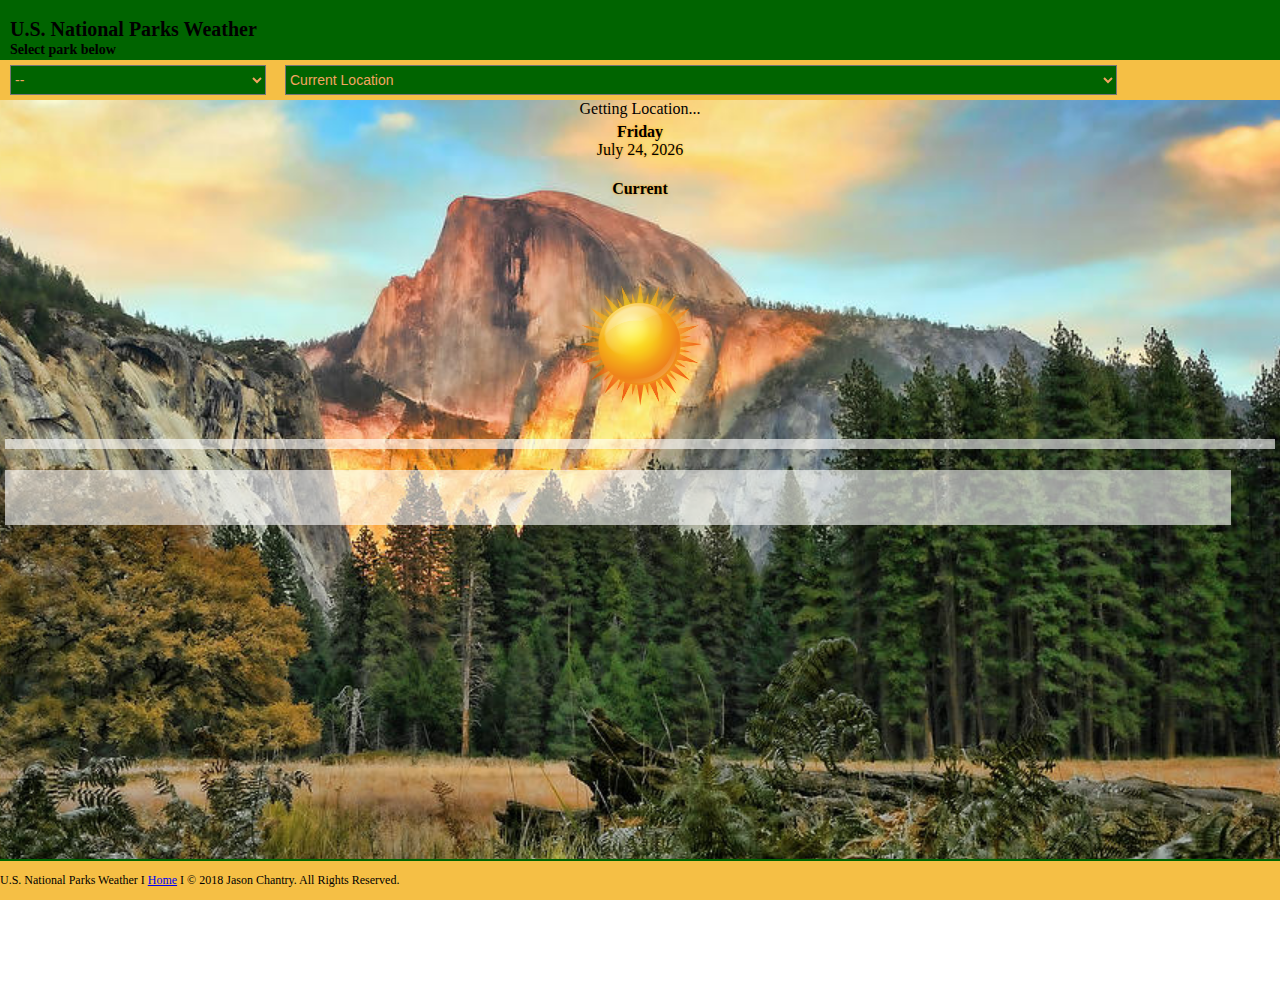
==== code/USNPWeather/index.html @ 5a91391f "Uploaded weather site so far" ====
<!DOCTYPE html>
<html>
    <head>

     	<meta charset="utf-8"> 
	    <meta name="author" content="Jason Chantry">
	    <meta name="description" content="National Parks Weather App, United States">
        <meta name="viewport" content="width=device-width, initial-scale=1.0">
        <title> U.S. National Parks Weather </title>
        <link rel="stylesheet" href="css/main.css">  
        <script src="http://ajax.googleapis.com/ajax/libs/jquery/1.8.2/jquery.min.js"></script>

    </head>
    <body>
        <script src="scripts/natPark.js"></script>
        <script src="scripts/getWeather.js"></script>
        <script type="text/javascript">
            
            var City = "Franklin";
            
            var LoTemp = 66;
            var Precip = 0;
            var Wind = "1 - 5";
            var Direction = "Southwest";
            var Summary = "Sunny";
            var Hourly = [67, 67,69, 69, 69, 70, 69, 72, 74, 77, 79, 81, 84, 86, 88, 90, 90, 85, 83, 79, 74, 70, 68, 66];

            var Hrs = ["12am", "1am", "2am", "3am", "4am", "5am", "6am", "7am", "8am", "9am", "10am", "11am", "12pm", "1pm", "2pm", "3pm", "4pm", "5pm", "6pm", "7pm", "8pm", "9pm", "10pm", "11pm"];
            var d = new Date();

            
        </script>
        <header class="header" id="pageHeader">

            <h1 >U.S. National Parks Weather </h1>
            <h2>Select park below</h2>
            
            
        </header>
        <nav class="page-nav">
            <select name="state" id="state">
                <option value="--">--</option>
                <option value="AK">AK</option>
                <option value="AZ">AZ</option>
            </select>    
            <select name="park" id="park">
                <option value="Current">Current Location</option>
            </select>
            
            
            
            
            
        </nav>
        <main class="main">
            <!--Display Loading text while data is being retrieved-->
            <div id="cover">
				<div id="status">Loading...</div>
			</div>   
            <div id="locDisplay"></div>
            <div class="SummaryIdAndImageSm">
            <!-- Display date and Hi/Low Temps -->
            <aside id="topRowLeft">
                <section id="dateBoxId" class="DateBox">
                    <script type = "text/javascript">
                        var DayOfWeek;
                        var now;
                        now = new Date();
                        DayOfWeek = convDayOfWeek(now.getDay());
                        document.writeln("<b>" + DayOfWeek + "</b><br>");
                        
                        var MonthNames = new Array("January", "February", "March", 
"April", "May", "June", "July", "August", "September", 
"October", "November", "December");
                        var today = new Date();
                        var dd = today.getDate();
                        var mm = today.getMonth();
                        var yyyy = today.getFullYear();
                        if(dd<10) { dd='0'+dd } 
                        var date= MonthNames[mm]+' '+dd+', '+yyyy;
                        document.writeln(date);
                    </script>
                </section>
                
                <section id="HiLoId" class="HiLoBox">
                    <h3>Current</h3>
                    <p id="currentTemp"></p>
            
                </section>
            </aside>
            <!-- Display image and weather summary text -->
            <aside id="topRowRight">
 
                <img id="SummaryImg" src="images/sunny.png" width=130 height=130 alt="Sunny"> 
                <p id="SummaryTextId" class="SummaryText"></p>
             
            </aside>
   
            
        </div>       
        <!-- Display Precip, Wind, Direction -->
        <section id="OtherDataId" class="OtherDataBox1">
            <p id="OtherDataField">

            </p>
        </section>
        <section id="HourlyDataId" class="HourlyDataBox">

            

 
        </section>  
        

        </main>
        <footer class="footer">
            <p class="obj_Ctr"> U.S. National Parks Weather I <a    href=http://jasonchantry.pw/cit261>Home</a> I &copy; 2018 Jason Chantry. All Rights Reserved.   </p>
        </footer>
    </body>
</html>
---- code/USNPWeather/css/main.css ----
body, html {
    height: 100%;
    margin: 0;
    background-image: url("../images/header.jpg");
    background-position: center;
    background-repeat: no-repeat;
    background-size: cover;
    background-attachment: fixed;
    top: 0;
}

.header {
    top: 0px;
    height: 60px;
    position: fixed;
    width: 100%;
    overflow: hidden;
    background-color: darkgreen;
}

.header h1 {
    position: absolute;
    left: 10px;
    top: 5px;
    font-size: 20px;
}
.header h2 {
    position: absolute;
    left: 10px;
    top: 30px;
    font-size: 14px;
}
.page-nav {
	background-color: rgb(245,191,69);
	position: fixed;
    top: 60px;
	left: 0px;
	width: 100%;

}

.page-nav select{
    background-color: darkgreen;
    color: sandybrown;
    font-size: 14px;
    left: 2%;
    margin: 5px;
    
    height: 30px;
    margin-left: 10px;
    
}
#park {
    width: 65%;
}
#state {
    width: 20%;
}

.main {
    
    margin-top: 100px;
    margin-bottom: 40px;
}
#locDisplay {
    text-align: center;
    
}
#cover {
    text-align: center;
}
.footer {
    position: fixed;
    font-size: 12px;
    bottom: 0;
    left: 0;
    background-color: rgb(245,191,69);
    
    border-top: 2px solid darkgreen;
    width: 100%;
}

           #topRowRight {
                text-align: center;

            }

.SummaryText{
    text-align: center;
    color: black;
    font-size: 22px;
    position: absolute;
    top: 215px;
    right: 50px;
    text-shadow: 0 0 3px orange;
}
            

            .HiLoBox {
              
                height: 90px;
                margin-top: 5px;
                flex-grow: 1;
                padding: 0px 0px;
                font-family: verdana; 
                text-align: center;
                text-shadow: 0 0 3px orange;
                
            }
            section.HiLoBox p {
                font-size: 22pt;
                text-align: center;
                color: black;
                line-height: 0;
            }
            section.HiLoBox h3 {
                 
                text-align: center; 
                font-size: 12pt;
                line-height: 0;
                color: black;
                
            }
            .DateBox {
                
                height: 50px;
                margin-top: 5px;
                color: black;
                text-align: center;
                flex-grow: 1;
                text-shadow: 0 0 3px orange;
                
            }

.OtherDataBox1 {
    flex-grow: 1;
    padding: 5px;
    height: auto;
    margin-top: 5px;
    color: white;
}
.OtherDataBox1 p {
    background-color: rgb(255,255,255, 0.6);
    padding: 5px;
    color: black;
    font-size: 12pt;
}

section.HourlyDataBox h3{
    line-height: 0;
    font-size: 24px; 
    color: black;
    text-align: center;
} 
.HourlyDataBox {
    width: 95%;
    height: auto;
    margin-left: 5px;
    margin-right: 10px;
   
    color: black;
    padding: 5px 5px 50px 5px;
    font-size: 14pt;
    background-color: rgb(255,255,255, 0.6);
}
/* Mobile view */   
    
    @media only screen and (max-width: 700px){    
            main {
                margin-left: 2px; 
                margin-right: 2px;
            }
            div.locText {color: yellow; font-size: 1px; visibility: hidden;}  
            div.otherCities { font-size: 1px; visibility: hidden;}
            :root{--screenSize:small} /* Pass screensize variable to Javascript */
 
 
             main {
                display: flex;
                flex-direction: column;
            }
            #topRowLeft {
                display: flex;
                flex-direction: column;
                            
                flex-grow: 2;
            }

            #topRowRight {
                flex-grow: 1;
                visibility: visible;
            }
            .SummaryIdAndImageSm {
                display: flex;
                flex-direction: row;
                flex-grow: 1;
            }
            .SummaryIdAndImageLg{
                display: none;
                visibility: collapse;
            }
            #SummaryImg {
                flex: 1;
            }
            .HiLoBox {
                flex-grow: 1;
            }


         #topRowLeftL {
                visibility: collapse;
        }

        .smTable{
            border-collapse: collapse;
            width: 98%;
            text-align: center;
        }
        .smTableTr td{
            padding: 2px 20px 2px 20px;
        }
        .smTableTr:nth-child(even) {background-color: green;}
        
    }
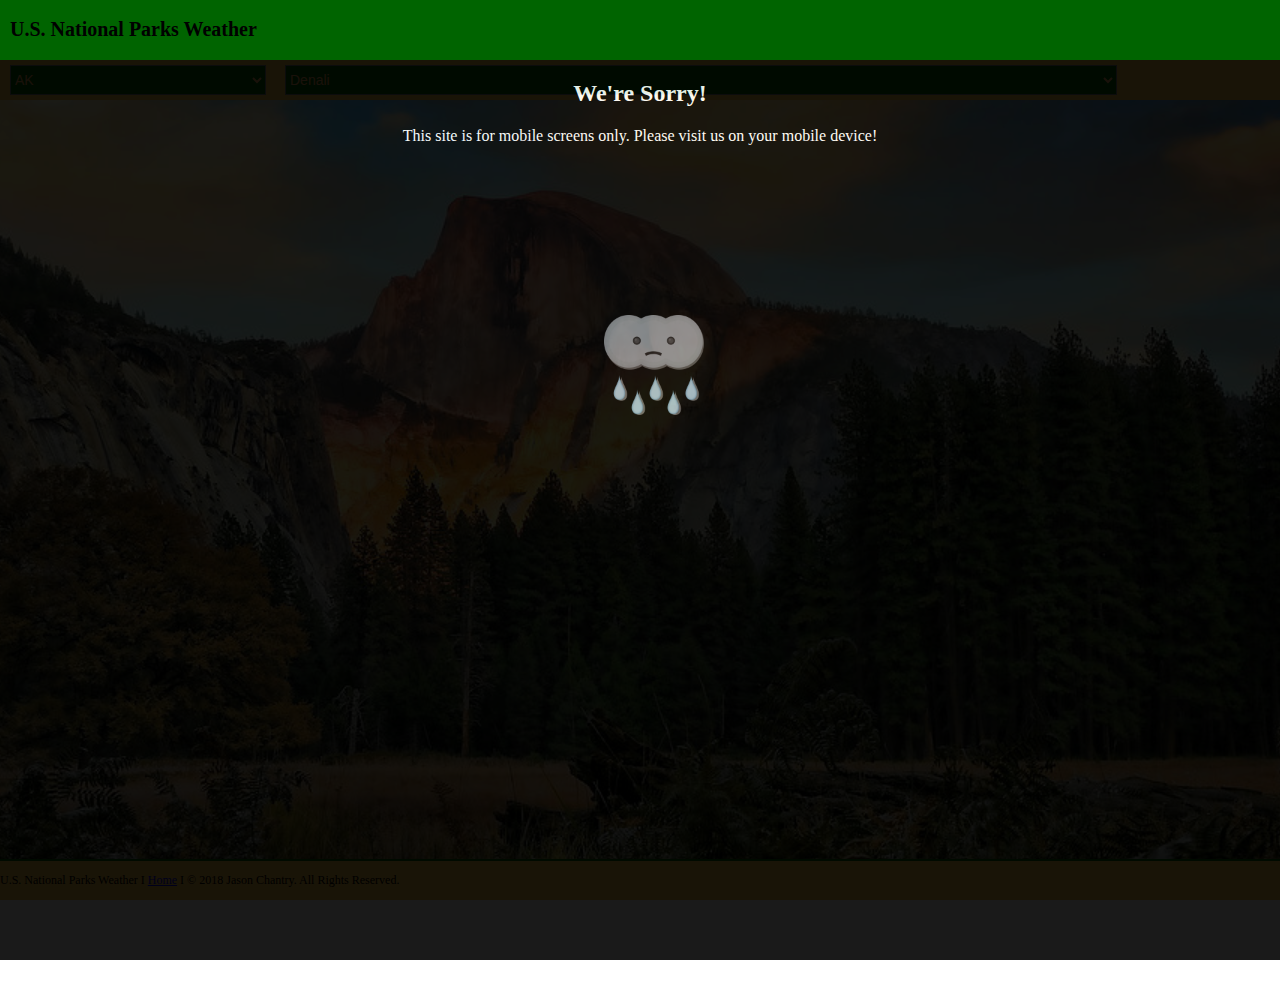
==== commit e1eb63d6: "Updated code to add more requirements." ====
--- a/code/USNPWeather/index.html
+++ b/code/USNPWeather/index.html
@@ -8,21 +8,17 @@
         <meta name="viewport" content="width=device-width, initial-scale=1.0">
         <title> U.S. National Parks Weather </title>
         <link rel="stylesheet" href="css/main.css">  
-        <script src="http://ajax.googleapis.com/ajax/libs/jquery/1.8.2/jquery.min.js"></script>
+        <script src="https://ajax.googleapis.com/ajax/libs/jquery/1.8.2/jquery.min.js"></script>
+        <!--<script type="text/javascript" src="http://maps.googleapis.com/maps/api/js?key=<AIzaSyC_dR20vWIGa2pb3VvTbAmFei3LwFl8vfc>&sensor=false&v=3&libraries=geometry"></script>-->
 
     </head>
-    <body>
-        <script src="scripts/natPark.js"></script>
-        <script src="scripts/getWeather.js"></script>
+    <body onload="startup()">
+        <script type="text/javascript" src="scripts/natPark.js"></script>
+        <script>console.log(NationalParks);</script>
+        <script type="text/javascript" src="scripts/getWeather.js"></script>
         <script type="text/javascript">
             
-            var City = "Franklin";
-            
-            var LoTemp = 66;
-            var Precip = 0;
-            var Wind = "1 - 5";
-            var Direction = "Southwest";
-            var Summary = "Sunny";
+            //load temporary data
             var Hourly = [67, 67,69, 69, 69, 70, 69, 72, 74, 77, 79, 81, 84, 86, 88, 90, 90, 85, 83, 79, 74, 70, 68, 66];
 
             var Hrs = ["12am", "1am", "2am", "3am", "4am", "5am", "6am", "7am", "8am", "9am", "10am", "11am", "12pm", "1pm", "2pm", "3pm", "4pm", "5pm", "6pm", "7pm", "8pm", "9pm", "10pm", "11pm"];
@@ -33,17 +29,16 @@
         <header class="header" id="pageHeader">
 
             <h1 >U.S. National Parks Weather </h1>
-            <h2>Select park below</h2>
+            <!--<h2>Select park below</h2>-->
             
             
         </header>
         <nav class="page-nav">
-            <select name="state" id="state">
-                <option value="--">--</option>
-                <option value="AK">AK</option>
-                <option value="AZ">AZ</option>
+            <select onchange="loadParks()" name="states" id="state">
+
             </select>    
-            <select name="park" id="park">
+            
+            <select onchange="refreshData()" name="parks" id="park">
                 <option value="Current">Current Location</option>
             </select>
             
@@ -52,10 +47,10 @@
             
             
         </nav>
-        <main class="main">
+        <main class="main" id="mainDisp">
             <!--Display Loading text while data is being retrieved-->
             <div id="cover">
-				<div id="status">Loading...</div>
+				<div id="status">Loading data...</div>
 			</div>   
             <div id="locDisplay"></div>
             <div class="SummaryIdAndImageSm">
@@ -92,6 +87,7 @@
             <aside id="topRowRight">
  
                 <img id="SummaryImg" src="images/sunny.png" width=130 height=130 alt="Sunny"> 
+                
                 <p id="SummaryTextId" class="SummaryText"></p>
              
             </aside>
@@ -113,6 +109,11 @@
         
 
         </main>
+        <div id="largeScreenMsg">
+            <img src="images/sadcloud.png">
+            <h2>We're Sorry!</h2>
+            <p>This site is for mobile screens only. Please visit us on your mobile device!</p>
+        </div>
         <footer class="footer">
             <p class="obj_Ctr"> U.S. National Parks Weather I <a    href=http://jasonchantry.pw/cit261>Home</a> I &copy; 2018 Jason Chantry. All Rights Reserved.   </p>
         </footer>
--- a/code/USNPWeather/css/main.css
+++ b/code/USNPWeather/css/main.css
@@ -7,8 +7,16 @@
     background-size: cover;
     background-attachment: fixed;
     top: 0;
-}
-
+    font-family: verdana;
+}
+#largeScreenMsg {
+    visibility: hidden;
+    display: none;
+}
+#largeScreenMsg img {
+    visibility: hidden;
+    display: none;
+}
 .header {
     top: 0px;
     height: 60px;
@@ -61,9 +69,19 @@
     
     margin-top: 100px;
     margin-bottom: 40px;
+    margin-left: 2px; 
+    margin-right: 2px;
+    display: flex;
+    flex-direction: column;
+    visibility: visible;
+    
+}
+#mainDisp {
+    opacity: 1;
 }
 #locDisplay {
     text-align: center;
+    
     
 }
 #cover {
@@ -89,48 +107,50 @@
     text-align: center;
     color: black;
     font-size: 22px;
-    position: absolute;
+    position: inherit;
     top: 215px;
-    right: 50px;
+    right: auto;
+    padding: 0;
+    margin: 0;
     text-shadow: 0 0 3px orange;
 }
             
 
-            .HiLoBox {
-              
-                height: 90px;
-                margin-top: 5px;
-                flex-grow: 1;
-                padding: 0px 0px;
-                font-family: verdana; 
-                text-align: center;
-                text-shadow: 0 0 3px orange;
-                
-            }
-            section.HiLoBox p {
-                font-size: 22pt;
-                text-align: center;
-                color: black;
-                line-height: 0;
-            }
-            section.HiLoBox h3 {
-                 
-                text-align: center; 
-                font-size: 12pt;
-                line-height: 0;
-                color: black;
-                
-            }
-            .DateBox {
-                
-                height: 50px;
-                margin-top: 5px;
-                color: black;
-                text-align: center;
-                flex-grow: 1;
-                text-shadow: 0 0 3px orange;
-                
-            }
+.HiLoBox {
+
+    height: 90px;
+    margin-top: 5px;
+    flex-grow: 1;
+    padding: 0px 0px;
+
+    text-align: center;
+    text-shadow: 0 0 3px orange;
+
+}
+section.HiLoBox p {
+    font-size: 30pt;
+    text-align: center;
+    color: black;
+    line-height: 0;
+}
+section.HiLoBox h3 {
+
+    text-align: center; 
+    font-size: 16pt;
+    line-height: 0;
+    color: black;
+
+}
+.DateBox {
+
+    height: 50px;
+    margin-top: 5px;
+    color: black;
+    text-align: center;
+    flex-grow: 1;
+    text-shadow: 0 0 3px orange;
+
+}
 
 .OtherDataBox1 {
     flex-grow: 1;
@@ -160,65 +180,110 @@
    
     color: black;
     padding: 5px 5px 50px 5px;
-    font-size: 14pt;
+    font-size: 12pt;
     background-color: rgb(255,255,255, 0.6);
 }
-/* Mobile view */   
-    
-    @media only screen and (max-width: 700px){    
-            main {
-                margin-left: 2px; 
-                margin-right: 2px;
-            }
-            div.locText {color: yellow; font-size: 1px; visibility: hidden;}  
-            div.otherCities { font-size: 1px; visibility: hidden;}
-            :root{--screenSize:small} /* Pass screensize variable to Javascript */
  
- 
-             main {
-                display: flex;
-                flex-direction: column;
-            }
-            #topRowLeft {
-                display: flex;
-                flex-direction: column;
-                            
-                flex-grow: 2;
-            }
-
-            #topRowRight {
-                flex-grow: 1;
-                visibility: visible;
-            }
-            .SummaryIdAndImageSm {
-                display: flex;
-                flex-direction: row;
-                flex-grow: 1;
-            }
-            .SummaryIdAndImageLg{
-                display: none;
-                visibility: collapse;
-            }
-            #SummaryImg {
-                flex: 1;
-            }
-            .HiLoBox {
-                flex-grow: 1;
-            }
-
-
-         #topRowLeftL {
-                visibility: collapse;
-        }
-
-        .smTable{
-            border-collapse: collapse;
-            width: 98%;
-            text-align: center;
-        }
-        .smTableTr td{
-            padding: 2px 20px 2px 20px;
-        }
-        .smTableTr:nth-child(even) {background-color: green;}
-        
-    }
+
+
+div.locText {color: yellow; font-size: 1px; visibility: hidden;}  
+
+:root{--screenSize:small} /* Pass screensize variable to Javascript */
+
+
+#topRowLeft {
+    display: flex;
+    flex-direction: column;
+
+    flex-grow: 2;
+}
+
+#topRowRight {
+    flex-grow: 1;
+    visibility: visible;
+}
+.SummaryIdAndImageSm {
+    display: flex;
+    flex-direction: row;
+    flex-grow: 1;
+}
+.SummaryIdAndImageLg{
+    display: none;
+    visibility: collapse;
+}
+#SummaryImg {
+    flex: 1;
+    height: 130px;
+    width: 130px;
+    -webkit-transition: width 1s, height 1s;
+    transition: width 1s, height 1s;              
+}
+#SummaryImg:hover, #SummaryImg:focus, #SummaryImg:active  {
+    width: 140px;
+    height: 140px;
+
+}
+
+.HiLoBox {
+    flex-grow: 1;
+}
+
+
+#topRowLeftL {
+    visibility: collapse;
+}
+
+.smTable{
+    border-collapse: collapse;
+    width: 98%;
+    text-align: center;
+}
+.smTableTr td{
+    padding: 2px 20px 2px 20px;
+}
+.smTableTr:nth-child(even) {background-color: green;}
+
+    /*}*/
+/*  If screen width is larger than 690px, enable message that site is for mobile only. */
+@media only screen and (min-width: 690px){
+    .main {
+        visibility: hidden;
+        opacity: 0;
+    } 
+    #largeScreenMsg {
+        visibility: visible;
+        background-color: black;
+        opacity: 0.9;
+        display: block;
+        position: fixed;
+        top: 60px;
+        left: 0px;
+        width: 100%;
+        height: 100%;
+        z-index: 10;
+        color: white;
+        text-align: center;
+    }
+    #largeScreenMsg img {
+        position: fixed;
+        top: 35%;
+        right: 45%;
+        height: 100px;
+        width: 100px;
+        display: block;
+        visibility: visible;
+    }
+}
+@media only screen and (max-width: 450px){
+    .header h1 {
+        font-size: 16px;
+    }
+}
+@media only screen and (max-width: 300px){
+    .header h1 {
+        font-size: 14px;
+    }
+    .HourlyDataBox {
+        font-size: 12px;
+    }
+}    
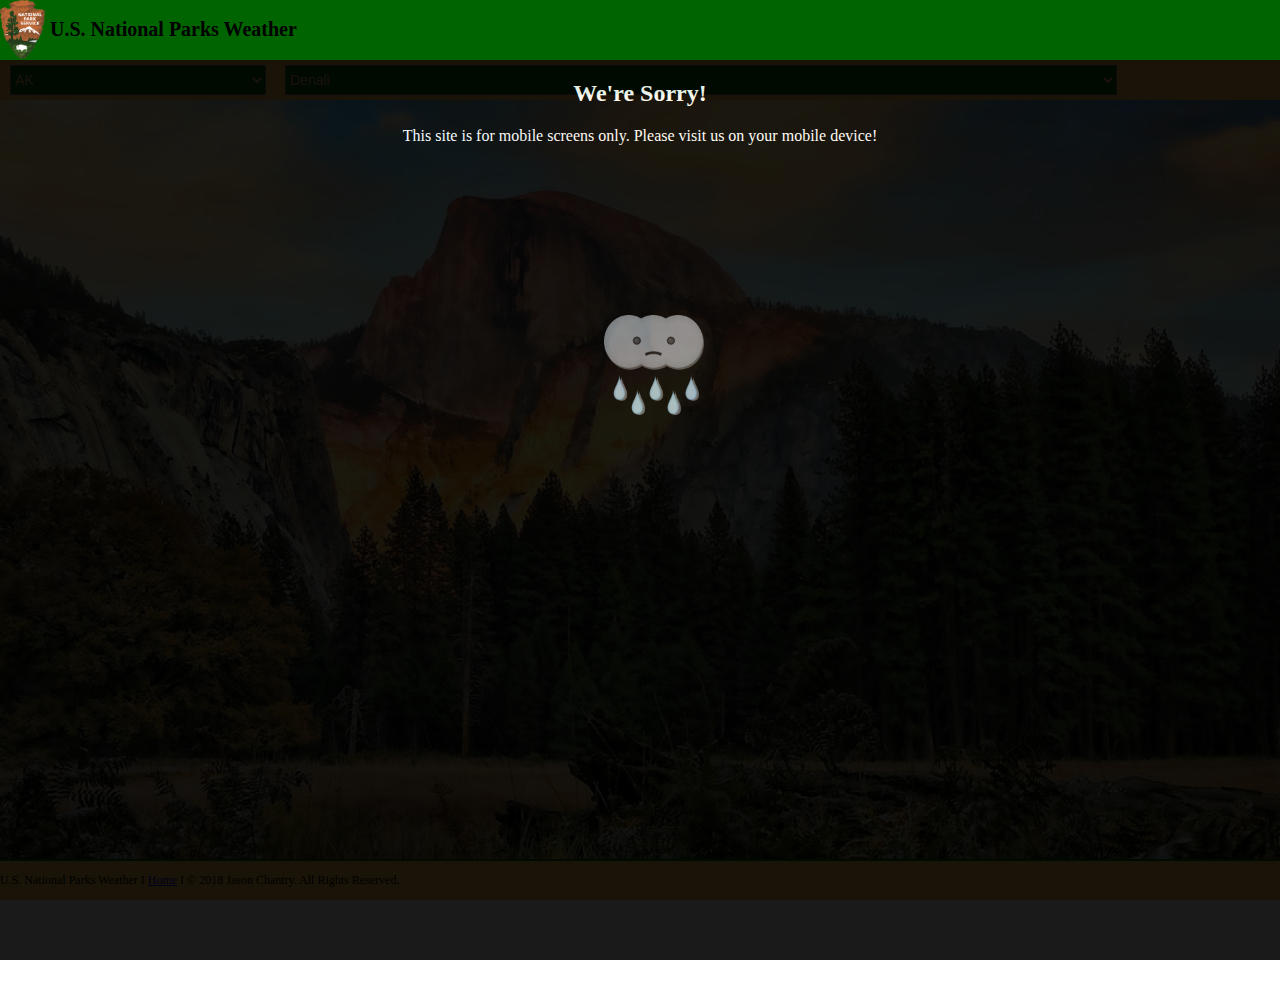
==== commit 43c2ed75: "added np logo and animation for park snippet." ====
--- a/code/USNPWeather/index.html
+++ b/code/USNPWeather/index.html
@@ -27,20 +27,16 @@
             
         </script>
         <header class="header" id="pageHeader">
-
+            <img src="images/nps.png">
             <h1 >U.S. National Parks Weather </h1>
             <!--<h2>Select park below</h2>-->
             
             
         </header>
         <nav class="page-nav">
-            <select onchange="loadParks()" name="states" id="state">
-
-            </select>    
+            <select onchange="loadParks()" name="states" id="state"></select>    
             
-            <select onchange="refreshData()" name="parks" id="park">
-                <option value="Current">Current Location</option>
-            </select>
+            <select onchange="refreshData()" name="parks" id="park"></select>
             
             
             
@@ -99,12 +95,25 @@
             <p id="OtherDataField">
 
             </p>
+            <img src="images/info.png" id="infoImg" ontouchstart="expandPopUp">
+            <div id="infoPopUp">
+                
+            </div>
         </section>
+        <script>
+            var el = document.getElementById('infoImg');
+            el.ontouchstart = expandPopUp;
+            el.ontouchend = collapsePopUp;
+            function expandPopUp() {
+                document.getElementById("infoPopUp").style.cssText = "animation-name: expandPopUp; animation-duration: 1s;  -webkit-animation-name: expandPopUp; -webkit-animation-duration: 1s ; ";    
+            }
+            function collapsePopUp() {
+                document.getElementById("infoPopUp").style.cssText = "animation-name: collapsePopUp; animation-duration: 1s;  -webkit-animation-name: collapsePopUp; -webkit-animation-duration: 1s ; ";    
+            }
+            
+        </script>
         <section id="HourlyDataId" class="HourlyDataBox">
 
-            
-
- 
         </section>  
         
 
@@ -114,6 +123,7 @@
             <h2>We're Sorry!</h2>
             <p>This site is for mobile screens only. Please visit us on your mobile device!</p>
         </div>
+
         <footer class="footer">
             <p class="obj_Ctr"> U.S. National Parks Weather I <a    href=http://jasonchantry.pw/cit261>Home</a> I &copy; 2018 Jason Chantry. All Rights Reserved.   </p>
         </footer>
--- a/code/USNPWeather/css/main.css
+++ b/code/USNPWeather/css/main.css
@@ -25,10 +25,16 @@
     overflow: hidden;
     background-color: darkgreen;
 }
+#pageHeader img {
+    width: 45px; height: auto;
+    top: 2px; left: 2px;
+    
+    
+}
 
 .header h1 {
     position: absolute;
-    left: 10px;
+    left: 50px;
     top: 5px;
     font-size: 20px;
 }
@@ -158,12 +164,14 @@
     height: auto;
     margin-top: 5px;
     color: white;
+    position: inherit;
 }
 .OtherDataBox1 p {
     background-color: rgb(255,255,255, 0.6);
     padding: 5px;
     color: black;
     font-size: 12pt;
+    
 }
 
 section.HourlyDataBox h3{
@@ -242,7 +250,41 @@
     padding: 2px 20px 2px 20px;
 }
 .smTableTr:nth-child(even) {background-color: green;}
-
+#OtherDataId img{
+    position: fixed;
+    top: 35px; right: 5px;
+    width: 30px; height: 30px;
+}
+#infoPopUp {
+    position: fixed;
+    top: 100px; left: -700px;
+    width: 95%; height: 250px;
+    border: 4px solid green;
+    border-radius: 10px;
+    background-color: lightgray;
+    animation-fill-mode: forwards;
+    
+    opacity: 1;
+}
+#infoPopUp p {
+    opacity: 1;
+    background-color: transparent;
+    color: white;
+    font-size: 14px;
+    font-style: italic;
+}
+
+@keyframes expandPopUp {
+    0% {left: -700px;background-color: lightgray; }
+    50% {background-color: green;}    
+    100% {left: 0px;background-color: forestgreen;}
+}
+@keyframes collapsePopUp {
+
+    0% {left: 0px;background-color: forestgreen;}
+    50% {background-color: green;}
+    100% {left: -700px;background-color: darkgreen;}
+}
     /*}*/
 /*  If screen width is larger than 690px, enable message that site is for mobile only. */
 @media only screen and (min-width: 690px){
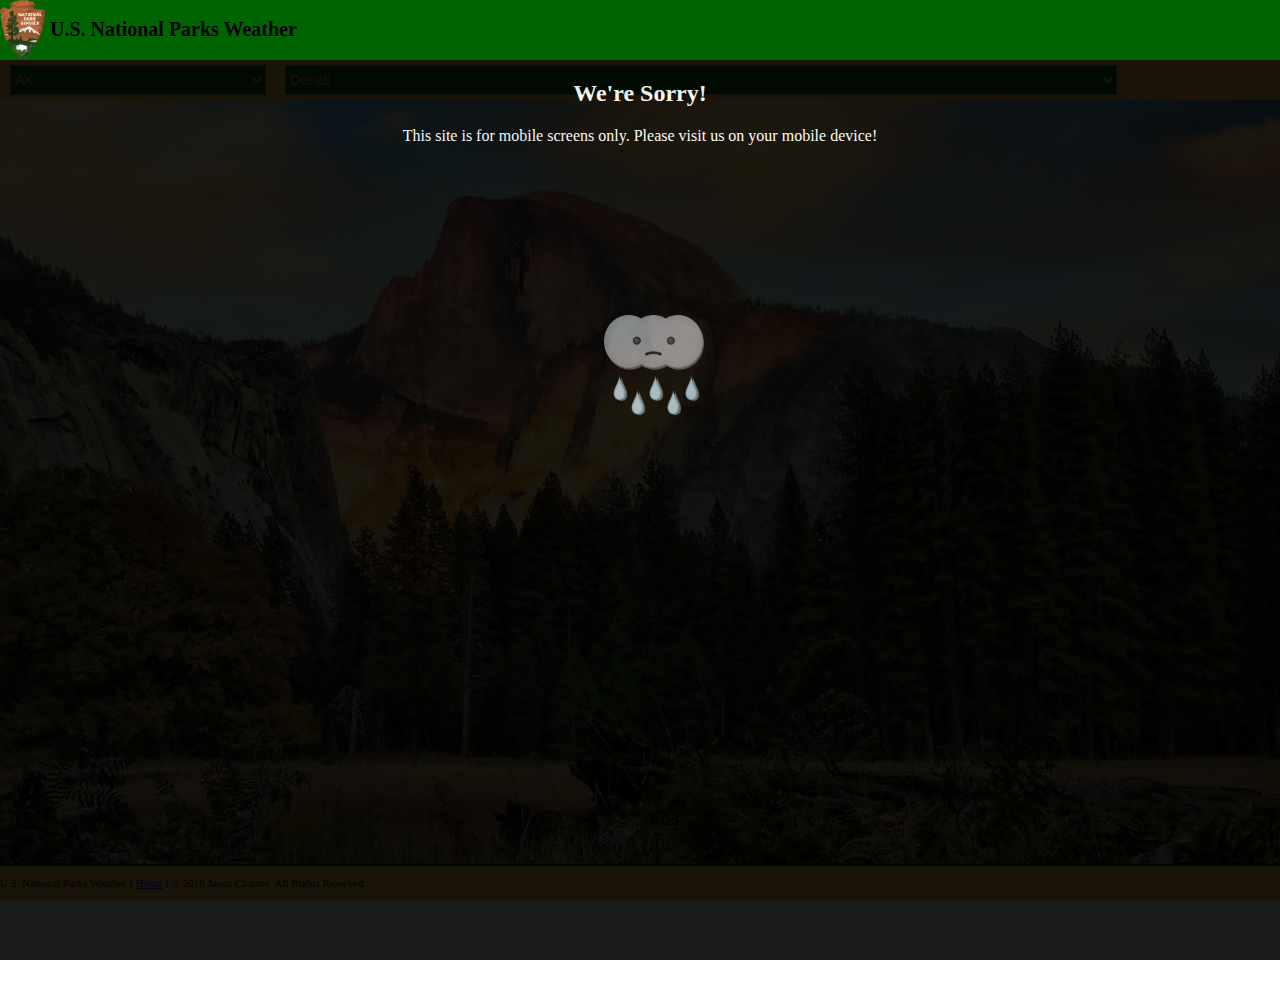
==== commit 48879628: "background and styling" ====
--- a/code/USNPWeather/index.html
+++ b/code/USNPWeather/index.html
@@ -102,8 +102,18 @@
         </section>
         <script>
             var el = document.getElementById('infoImg');
-            el.ontouchstart = expandPopUp;
-            el.ontouchend = collapsePopUp;
+            var popUpOut = false;
+            el.ontouchstart = function () {
+                if (popUpOut === false) {
+                    popUpOut=true; 
+                    expandPopUp();
+                } else if (popUpOut === true) {
+                    popUpOut=false; 
+                    collapsePopUp();
+                }
+            }
+                
+
             function expandPopUp() {
                 document.getElementById("infoPopUp").style.cssText = "animation-name: expandPopUp; animation-duration: 1s;  -webkit-animation-name: expandPopUp; -webkit-animation-duration: 1s ; ";    
             }
@@ -125,7 +135,7 @@
         </div>
 
         <footer class="footer">
-            <p class="obj_Ctr"> U.S. National Parks Weather I <a    href=http://jasonchantry.pw/cit261>Home</a> I &copy; 2018 Jason Chantry. All Rights Reserved.   </p>
+            <p class="obj_Ctr"> U.S. National Parks Weather I <a    href=https://chantry-jason.github.io/CIT261/code/USNPWeather/index.html>Home</a> I &copy; 2018 Jason Chantry. All Rights Reserved.   </p>
         </footer>
     </body>
 </html>
--- a/code/USNPWeather/css/main.css
+++ b/code/USNPWeather/css/main.css
@@ -95,7 +95,7 @@
 }
 .footer {
     position: fixed;
-    font-size: 12px;
+    font-size: 11px;
     bottom: 0;
     left: 0;
     background-color: rgb(245,191,69);
@@ -165,20 +165,22 @@
     margin-top: 5px;
     color: white;
     position: inherit;
+    text-shadow: 0 0 3px darkgreen;
 }
 .OtherDataBox1 p {
-    background-color: rgb(255,255,255, 0.6);
+    /*background-color: rgb(255,255,255, 0.6);*/
     padding: 5px;
-    color: black;
-    font-size: 12pt;
-    
+    color: white;
+    font-size: 14pt;
+    text-shadow: 0 0 3px darkgreen;
 }
 
 section.HourlyDataBox h3{
     line-height: 0;
     font-size: 24px; 
-    color: black;
-    text-align: center;
+    color: white;
+    text-align: center;
+    text-shadow: 0 0 3px darkgreen;
 } 
 .HourlyDataBox {
     width: 95%;
@@ -186,10 +188,11 @@
     margin-left: 5px;
     margin-right: 10px;
    
-    color: black;
+    color: white;
     padding: 5px 5px 50px 5px;
     font-size: 12pt;
-    background-color: rgb(255,255,255, 0.6);
+    text-shadow: 0 0 3px darkgreen;
+    /*background-color: rgb(255,255,255, 0.6);*/
 }
  
 
